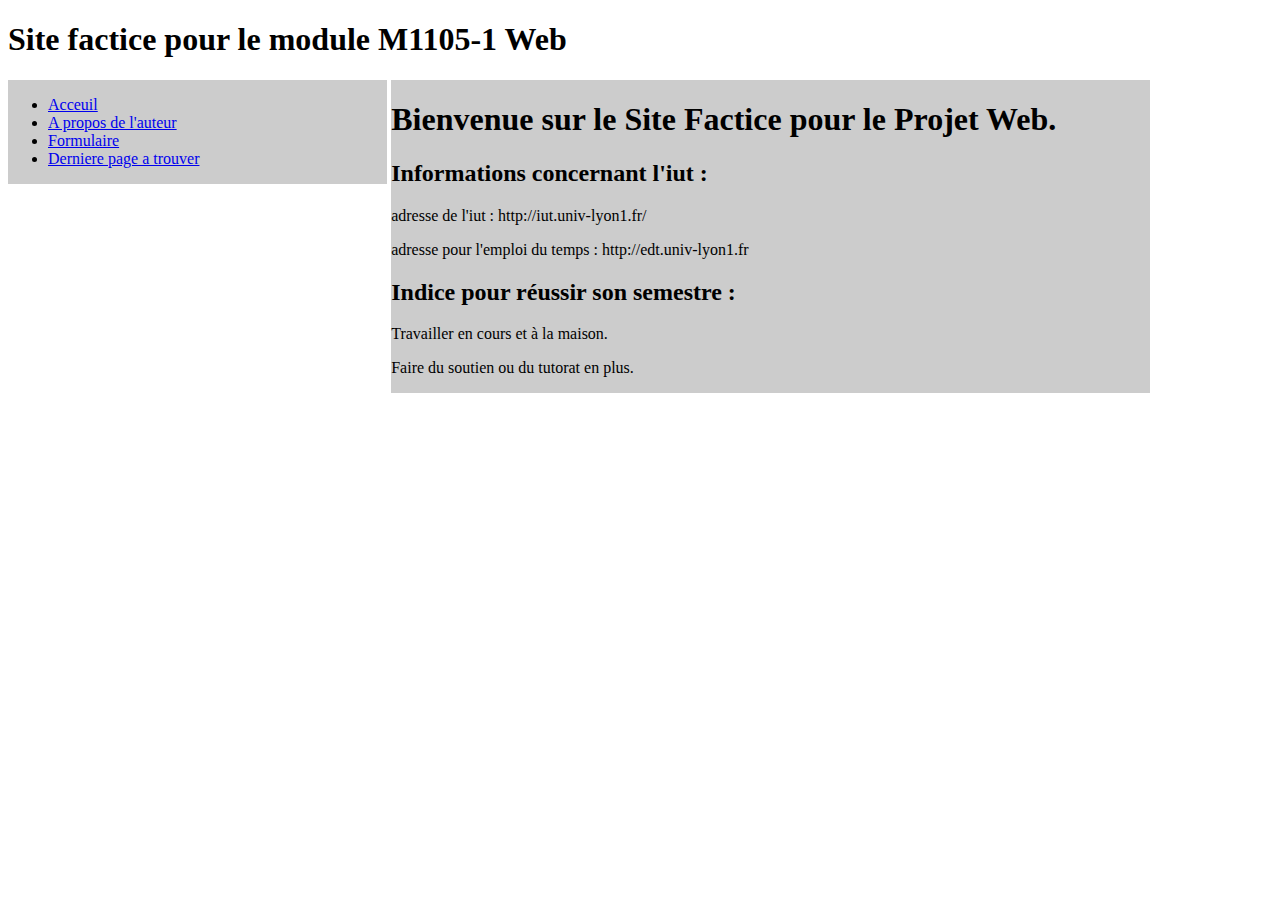
==== index.html @ f6355e3b "Ajout des fichiers" ====
<!DOCTYPE html>
<html>
  <head>
    <meta charset="utf-8"/>
	    <link rel="stylesheet" type="text/css" href="projet.css">
    <title>Titre</title>
  </head>
<body>

	<header>
		<h1> Site factice pour le module M1105-1 Web </h1>
	</header>
	
	<section id="Table">
		<nav>
			<ul>
				<li><a href="index.html"> Acceuil </a></li>
				<li><a href="Auteur.html"> A propos de l'auteur </a></li>
				<li><a href="Formulaire.html"> Formulaire </a></li>
				<li><a href="Autre.html"> Derniere page a trouver </a></li>
			</ul>
		</nav>
	</section>
    <section id="Contenu">
	<h1>
	Bienvenue sur le Site Factice pour le Projet Web.
	
	</h1>
	
	<h2>Informations concernant l'iut : </h2>
	<p>adresse de l'iut : http://iut.univ-lyon1.fr/</p>
	<p>adresse pour l'emploi du temps : http://edt.univ-lyon1.fr
	</p>
	<h2>
	Indice pour réussir son semestre :
    </h2>
	<p>
	Travailler en cours et à la maison.</p>
	<p>Faire du soutien ou du tutorat en plus.
	</p>
	</section>
  </body>
 </html>
---- projet.css ----
#Table
{

vertical-align:top;
width:30%;
background-color: rgb(204,204,204);
}

#Contenu
{
width:60%;
background-color: rgb(204,204,204);
}

section
{
display: inline-block;
}
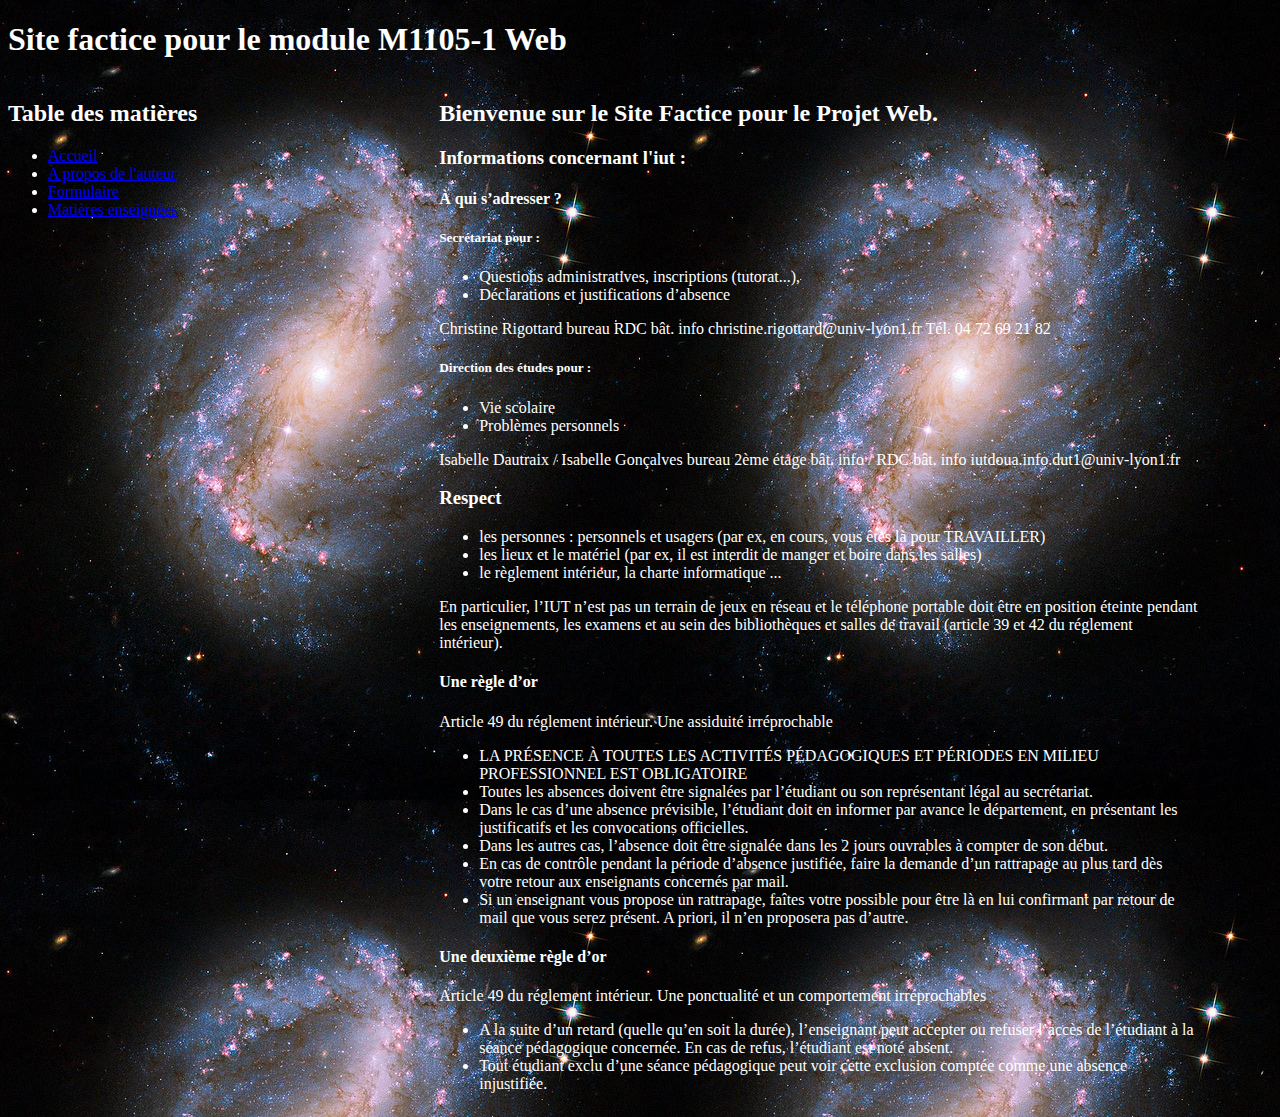
==== commit 5834f860: "Fichiers mis a jour" ====
--- a/index.html
+++ b/index.html
@@ -12,32 +12,90 @@
 	</header>
 	
 	<section id="Table">
+	<h2> Table des matières </h2>
 		<nav>
 			<ul>
-				<li><a href="index.html"> Acceuil </a></li>
+				<li><a href="index.html"> Accueil </a></li>
 				<li><a href="Auteur.html"> A propos de l'auteur </a></li>
 				<li><a href="Formulaire.html"> Formulaire </a></li>
-				<li><a href="Autre.html"> Derniere page a trouver </a></li>
+				<li><a href="Autre.html"> Matières enseignées </a></li>
 			</ul>
 		</nav>
 	</section>
     <section id="Contenu">
-	<h1>
-	Bienvenue sur le Site Factice pour le Projet Web.
-	
-	</h1>
-	
-	<h2>Informations concernant l'iut : </h2>
-	<p>adresse de l'iut : http://iut.univ-lyon1.fr/</p>
-	<p>adresse pour l'emploi du temps : http://edt.univ-lyon1.fr
-	</p>
-	<h2>
-	Indice pour réussir son semestre :
-    </h2>
-	<p>
-	Travailler en cours et à la maison.</p>
-	<p>Faire du soutien ou du tutorat en plus.
-	</p>
+		
+		<h2>Bienvenue sur le Site Factice pour le Projet Web.</h2>
+		<h3>Informations concernant l'iut : </h3>
+			<h4>À qui s’adresser ? </h4>
+				<h5>Secrétariat pour : </h5>
+					<nav>
+						<ul>
+							<li>Questions administratives, inscriptions (tutorat...), </li>
+							<li>Déclarations et justifications d’absence </li>
+						</ul>
+					</nav>
+					<p>Christine Rigottard
+					   bureau RDC bât. info
+					   christine.rigottard@univ-lyon1.fr
+					   Tél. 04 72 69 21 82</p>
+					   
+				<h5>Direction des études pour : </h5>
+					<nav>
+						<ul>
+							<li>Vie scolaire </li>
+							<li>Problèmes personnels</li>
+						</ul>
+					</nav>
+					<p>Isabelle Dautraix / Isabelle Gonçalves
+					   bureau 2ème étage bât. info / RDC bât. info
+					   iutdoua.info.dut1@univ-lyon1.fr</p>
+		<h3> Respect </h3>
+			<nav>
+				<ul>
+					<li>les personnes : personnels et usagers (par ex, en cours, vous êtes là pour TRAVAILLER) </li>
+					<li>les lieux et le matériel (par ex, il est interdit de manger et boire dans les salles) </li>
+					<li>le règlement intérieur, la charte informatique ... </li>
+				</ul>
+			</nav>
+			<p>En particulier, l’IUT n’est pas un terrain de jeux en
+			   réseau et le téléphone portable doit être en position
+			   éteinte pendant les enseignements, les examens et au
+			   sein des bibliothèques et salles de travail (article 39 et
+			   42 du réglement intérieur).</p>
+				<h4>Une règle d’or</h4>
+				  <p>Article 49 du réglement intérieur. Une assiduité irréprochable</p>
+					<nav>
+						<ul>
+							<li>LA PRÉSENCE À TOUTES LES ACTIVITÉS PÉDAGOGIQUES ET PÉRIODES EN MILIEU PROFESSIONNEL EST OBLIGATOIRE </li>
+							<li>Toutes les absences doivent être signalées par
+								l’étudiant ou son représentant légal au secrétariat.</li>
+							<li>Dans le cas d’une absence prévisible, l’étudiant doit
+								en informer par avance le département, en présentant
+								les justificatifs et les convocations officielles.</li>
+							<li>Dans les autres cas, l’absence doit être signalée dans
+								les 2 jours ouvrables à compter de son début.</li>
+							<li>En cas de contrôle pendant la période d’absence
+								justifiée, faire la demande d’un rattrapage au plus
+								tard dès votre retour aux enseignants concernés
+								par mail. </li>
+							<li>Si un enseignant vous propose un rattrapage, faîtes
+								votre possible pour être là en lui confirmant par
+								retour de mail que vous serez présent. A priori, il n’en
+								proposera pas d’autre.</li>
+						</ul>
+					</nav>
+				<h4>Une deuxième règle d’or</h4>
+				  <p>Article 49 du réglement intérieur. Une ponctualité et un comportement irréprochables</p>
+					<nav>
+						<ul>
+							<li>A la suite d’un retard (quelle qu’en soit la durée),
+								l’enseignant peut accepter ou refuser l’accès de
+								l’étudiant à la séance pédagogique concernée. En cas
+								de refus, l’étudiant est noté absent.</li>
+							<li>Tout étudiant exclu d’une séance pédagogique peut
+								voir cette exclusion comptée comme une absence injustifiée.</li>
+						</ul>
+					</nav>
 	</section>
   </body>
  </html>--- a/projet.css
+++ b/projet.css
@@ -3,16 +3,50 @@
 
 vertical-align:top;
 width:30%;
-background-color: rgb(204,204,204);
+
 }
 
 #Contenu
 {
 width:60%;
-background-color: rgb(204,204,204);
+
+margin-left: 2em;
+padding-left:1em; 
+
 }
 
 section
 {
 display: inline-block;
-}+
+}
+
+body
+{
+background-image:url("Body.jpg");
+color : White;
+}
+
+table
+{
+
+background: #333333;
+border: 0.5em solid #333333;
+border-radius: 1em;
+font-family:sans-serif;
+}
+
+table tr td
+{
+text-align: right;
+border: 1px solid black;
+
+}
+
+table th
+{
+text-align: right;
+border:1px solid black;
+background-color: #046380;
+}
+
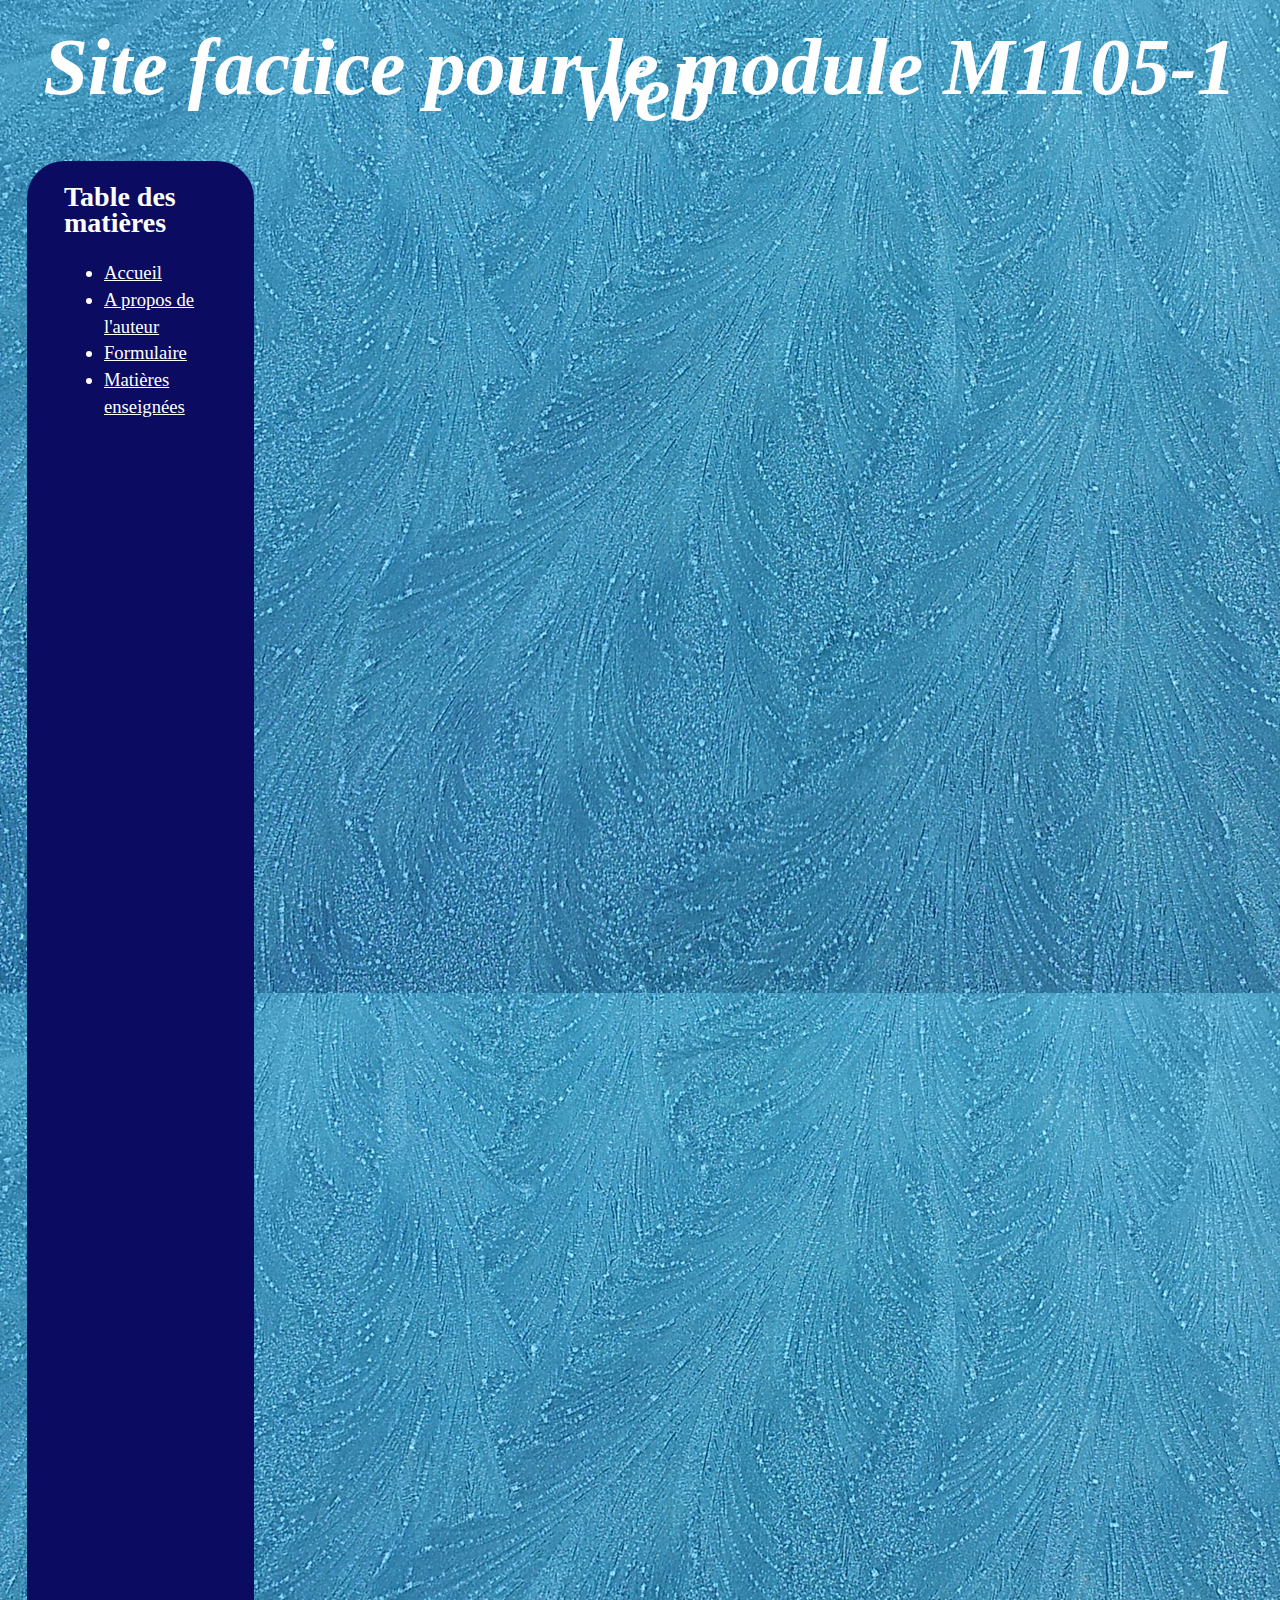
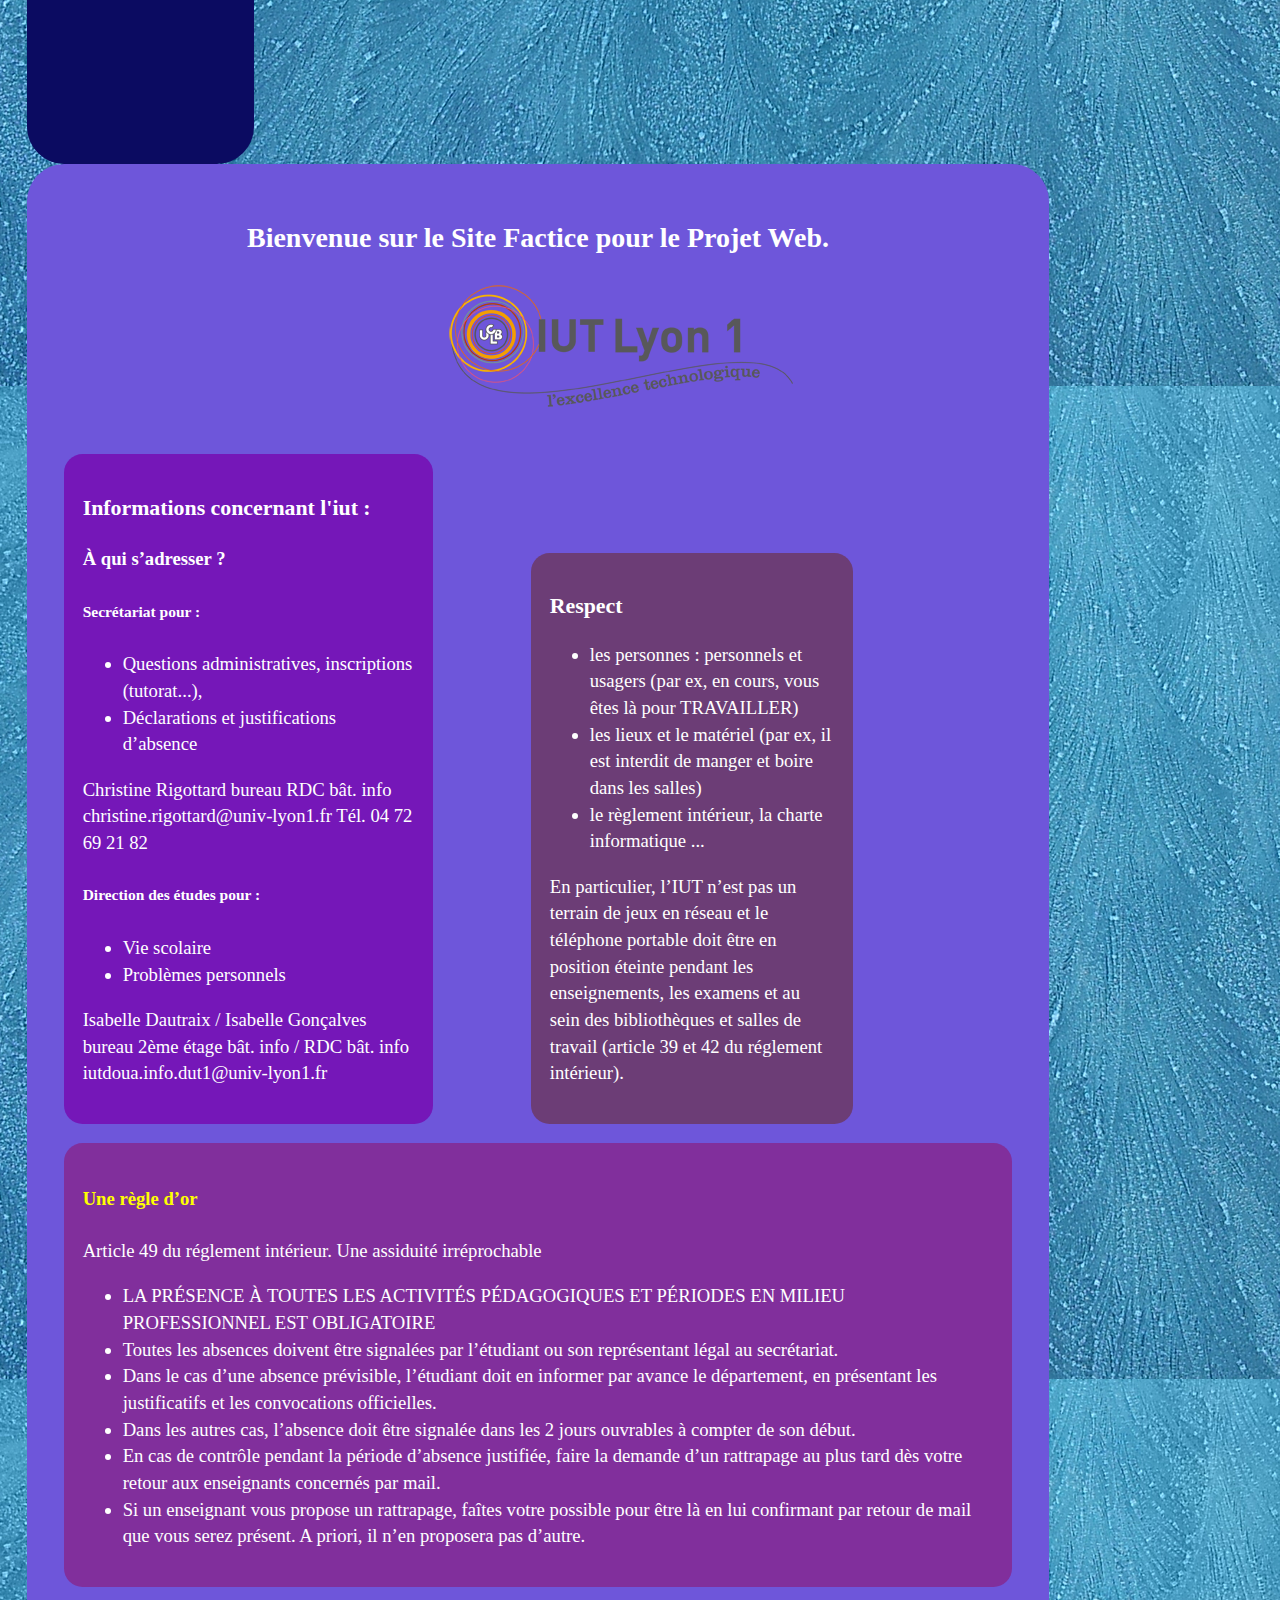
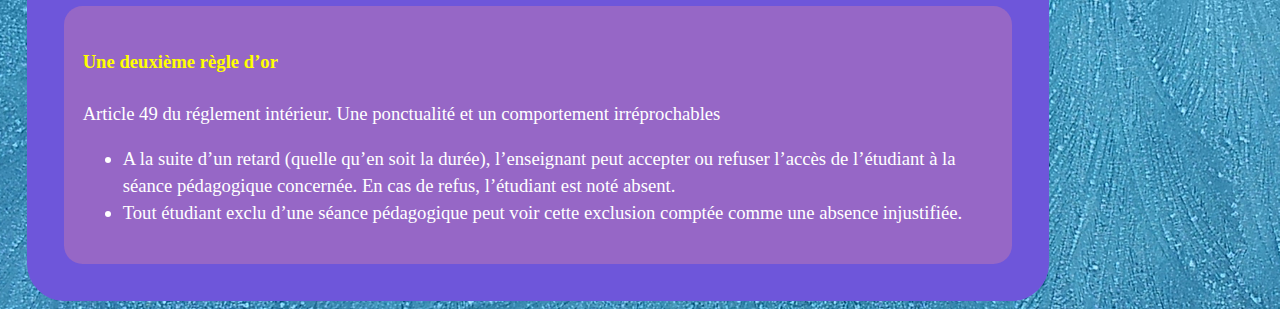
==== commit f5e3c7e4: "sans media" ====
--- a/index.html
+++ b/index.html
@@ -8,23 +8,24 @@
 <body>
 
 	<header>
-		<h1> Site factice pour le module M1105-1 Web </h1>
+		<h1><cite> Site factice pour le module M1105-1 Web </cite></h1>
 	</header>
 	
 	<section id="Table">
 	<h2> Table des matières </h2>
 		<nav>
 			<ul>
-				<li><a href="index.html"> Accueil </a></li>
-				<li><a href="Auteur.html"> A propos de l'auteur </a></li>
-				<li><a href="Formulaire.html"> Formulaire </a></li>
-				<li><a href="Autre.html"> Matières enseignées </a></li>
+				<li><a href="index.html" style="color: #FFFFFF"> Accueil </a></li>
+				<li><a href="Auteur.html" style="color: #FFFFFF"> A propos de l'auteur </a></li>
+				<li><a href="Formulaire.html" style="color: #FFFFFF"> Formulaire </a></li>
+				<li><a href="Autre.html" style="color: #FFFFFF"> Matières enseignées </a></li>
 			</ul>
 		</nav>
 	</section>
     <section id="Contenu">
-		
 		<h2>Bienvenue sur le Site Factice pour le Projet Web.</h2>
+		<img src="iut.png" alt="Logo Iut">
+		<section id="Informations">
 		<h3>Informations concernant l'iut : </h3>
 			<h4>À qui s’adresser ? </h4>
 				<h5>Secrétariat pour : </h5>
@@ -49,6 +50,9 @@
 					<p>Isabelle Dautraix / Isabelle Gonçalves
 					   bureau 2ème étage bât. info / RDC bât. info
 					   iutdoua.info.dut1@univ-lyon1.fr</p>
+		</section>
+		
+		<section id="Respect">
 		<h3> Respect </h3>
 			<nav>
 				<ul>
@@ -62,6 +66,8 @@
 			   éteinte pendant les enseignements, les examens et au
 			   sein des bibliothèques et salles de travail (article 39 et
 			   42 du réglement intérieur).</p>
+			   </section>
+			   <section id="Regle1">
 				<h4>Une règle d’or</h4>
 				  <p>Article 49 du réglement intérieur. Une assiduité irréprochable</p>
 					<nav>
@@ -84,6 +90,8 @@
 								proposera pas d’autre.</li>
 						</ul>
 					</nav>
+					</section>
+					<section id="Regle2">
 				<h4>Une deuxième règle d’or</h4>
 				  <p>Article 49 du réglement intérieur. Une ponctualité et un comportement irréprochables</p>
 					<nav>
@@ -96,6 +104,8 @@
 								voir cette exclusion comptée comme une absence injustifiée.</li>
 						</ul>
 					</nav>
+				</section>
+		
 	</section>
   </body>
- </html>+ </html>
--- a/projet.css
+++ b/projet.css
@@ -1,18 +1,23 @@
 #Table
 {
-
+background-color:#0B0B61;
 vertical-align:top;
-width:30%;
+width:15%;
+padding-bottom:71em;
+margin-left:1em;
+padding-left:2em;
+border-radius:2em;
 
 }
 
 #Contenu
 {
-width:60%;
-
-margin-left: 2em;
-padding-left:1em; 
-
+width:75%;
+margin-left: 1em;
+padding:1em; 
+background-color:#6E56DA;
+padding:2em;
+border-radius:2em;
 }
 
 section
@@ -23,8 +28,10 @@
 
 body
 {
-background-image:url("Body.jpg");
+background-image:url("Frost.png");
 color : White;
+font-size:14pt;
+line-height:20pt;
 }
 
 table
@@ -34,6 +41,7 @@
 border: 0.5em solid #333333;
 border-radius: 1em;
 font-family:sans-serif;
+margin-left:17em;
 }
 
 table tr td
@@ -50,3 +58,78 @@
 background-color: #046380;
 }
 
+#Informations 
+{
+margin-bottom:1em;
+background-color:#7517B8;
+padding:1em;
+border-radius:1em;
+width:35%;
+display:inline-block;
+} 
+
+#Respect
+{background-color:#6C3D76;
+padding:1em;
+border-radius:1em;
+width:30%;
+display:inline-block;
+margin-left:5em;
+}
+
+#Regle1
+{
+margin-bottom:1em;
+background-color:#812F9C;
+padding:1em;
+border-radius:1em;
+} 
+
+#Regle2
+{background-color:#9667C6;
+padding:1em;
+border-radius:1em;
+}
+
+#DescriptionA
+{
+border:2px solid black;
+padding:0.5em;
+}
+
+#ParcoursProjet
+{
+margin-top:1em;
+border:5px double black;
+padding:0.5em;
+}
+
+header
+{text-align:center;
+font-size:30pt;}
+
+#UE11
+{border:5px ridge black;
+padding:1em;
+margin:1em;}
+
+#UE12
+{border:5px ridge black;
+padding:1em;
+margin:1em;
+margin-left:37.5em;}
+
+#Contenu h2
+{
+text-align:center;}
+
+img
+{vertical-align:top;
+margin:0em 20em 2em 20em;}
+
+#Regle1 h4,#Regle2 h4
+{color:yellow;}
+
+footer
+{background-color:#0404B4;
+padding-left:2em;}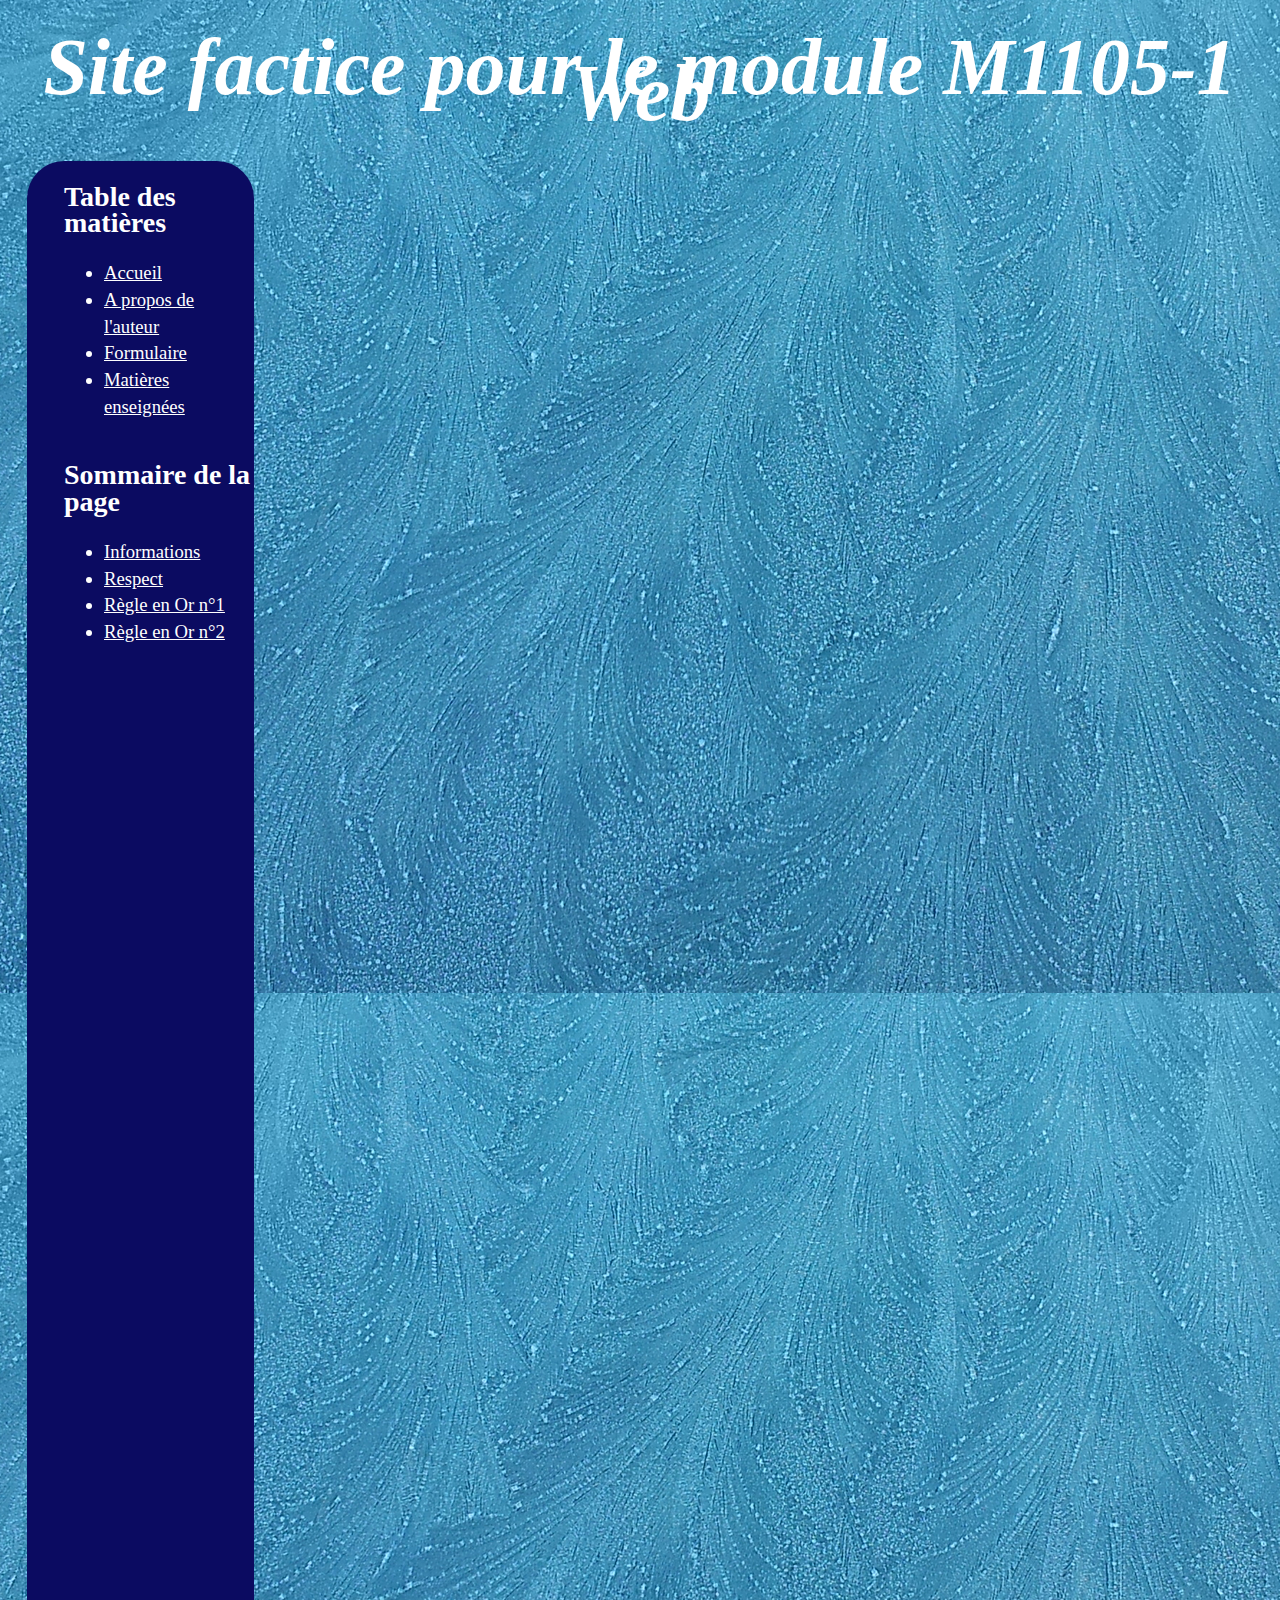
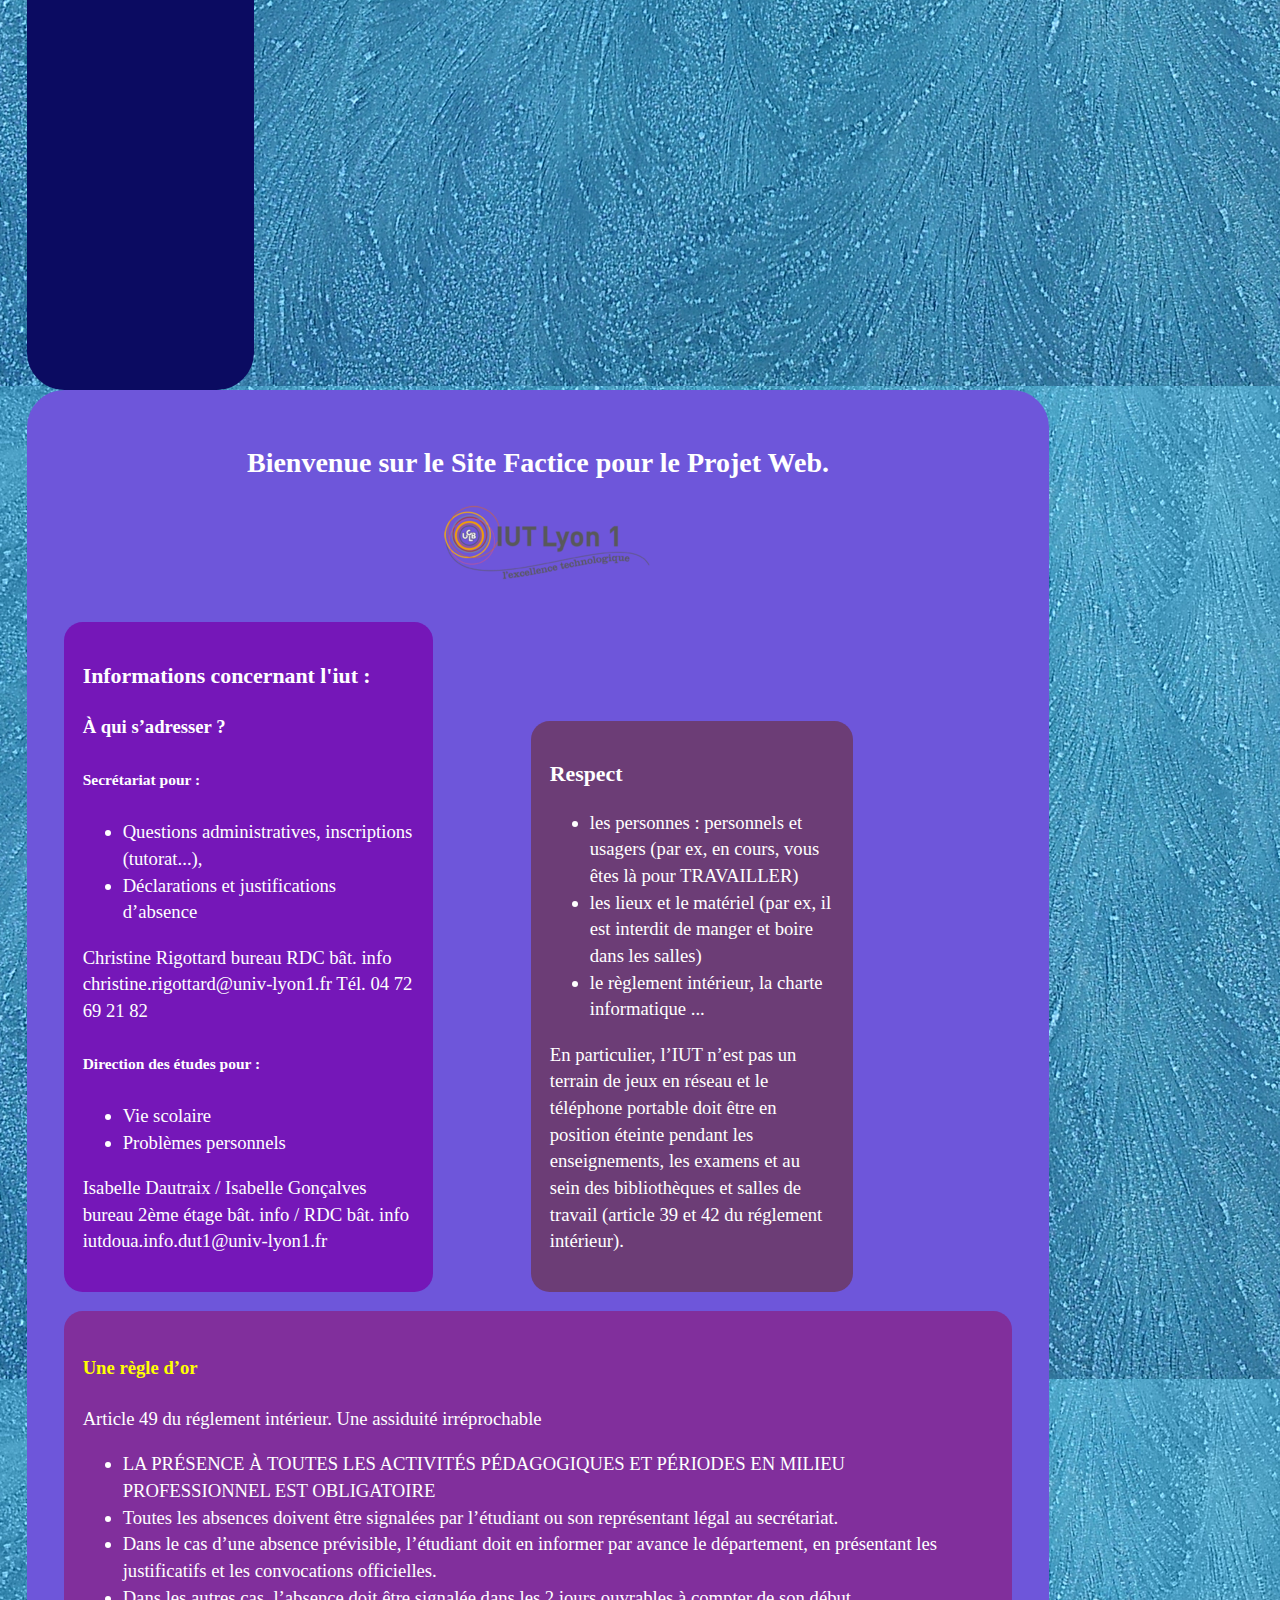
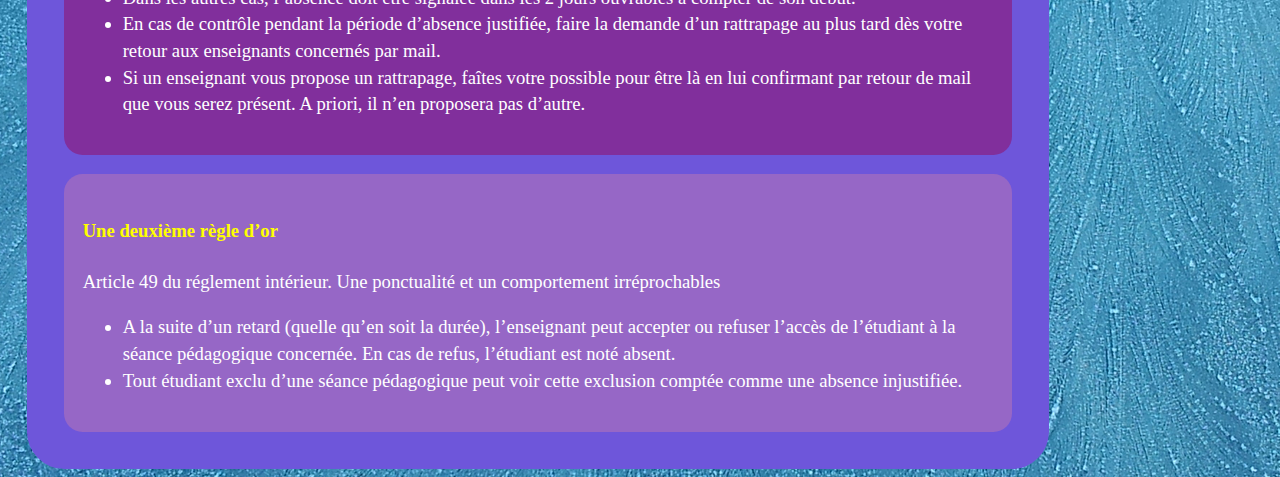
==== commit 0bc46ea0: "media ajouté" ====
--- a/index.html
+++ b/index.html
@@ -2,16 +2,20 @@
 <html>
   <head>
     <meta charset="utf-8"/>
-	    <link rel="stylesheet" type="text/css" href="projet.css">
+	    <link rel="stylesheet" type="text/css" media="screen and (max-width: 360px)" href="telephone.css">
+		<link rel="stylesheet" type="text/css" media="screen and (min-width: 1280px)" href="projet.css">
+		<link rel="stylesheet" type="text/css" media="screen and (min-width: 361px) and (max-width: 799px)" href="telephoneplusgrand.css">
+		<link rel="stylesheet" type="text/css" media="screen and (min-width: 800px) and (max-width: 1279px)" href="EntreGrandTelephoneEtEcran.css">
     <title>Titre</title>
   </head>
-<body>
+  <body>
 
 	<header>
 		<h1><cite> Site factice pour le module M1105-1 Web </cite></h1>
 	</header>
 	
 	<section id="Table">
+	<section id="Table1">
 	<h2> Table des matières </h2>
 		<nav>
 			<ul>
@@ -21,56 +25,66 @@
 				<li><a href="Autre.html" style="color: #FFFFFF"> Matières enseignées </a></li>
 			</ul>
 		</nav>
+		</section>
+		<section id="Table2">
+		<h2>Sommaire de la page</h2>
+		<nav>
+			<ul>
+				<li> <a href="#Informations" style="color: #FFFFFF">Informations</a> </li>
+				<li> <a href="#Respect" style="color: #FFFFFF">Respect</a> </li>
+				<li> <a href="#Regle1" style="color: #FFFFFF">Règle en Or n°1 </a> </li>
+				<li> <a href="#Regle2" style="color: #FFFFFF">Règle en Or n°2</a> </li>
+			</ul>
+		</nav>
+		</section>
+				
 	</section>
     <section id="Contenu">
 		<h2>Bienvenue sur le Site Factice pour le Projet Web.</h2>
-		<img src="iut.png" alt="Logo Iut">
-		<section id="Informations">
-		<h3>Informations concernant l'iut : </h3>
-			<h4>À qui s’adresser ? </h4>
-				<h5>Secrétariat pour : </h5>
-					<nav>
+			<section id="LogoIut">
+				<img src="iut.png" alt="Logo Iut">
+			</section>
+			<section id="Informations">
+				<h3>Informations concernant l'iut : </h3>
+					<h4>À qui s’adresser ? </h4>
+						<h5>Secrétariat pour : </h5>
+							<nav>
+								<ul>
+									<li>Questions administratives, inscriptions (tutorat...), </li>
+									<li>Déclarations et justifications d’absence </li>
+								</ul>
+							</nav>
+							<p> Christine Rigottard
+								bureau RDC bât. info
+								christine.rigottard@univ-lyon1.fr
+								Tél. 04 72 69 21 82</p>
+					   
+						<h5>Direction des études pour : </h5>
+							<ul>
+								<li>Vie scolaire </li>
+								<li>Problèmes personnels</li>
+							</ul>
+							<p> Isabelle Dautraix / Isabelle Gonçalves
+								bureau 2ème étage bât. info / RDC bât. info
+								iutdoua.info.dut1@univ-lyon1.fr</p>
+			</section>
+		
+			<section id="Respect">
+				<h3>Respect </h3>
 						<ul>
-							<li>Questions administratives, inscriptions (tutorat...), </li>
-							<li>Déclarations et justifications d’absence </li>
+							<li>les personnes : personnels et usagers (par ex, en cours, vous êtes là pour TRAVAILLER) </li>
+							<li>les lieux et le matériel (par ex, il est interdit de manger et boire dans les salles) </li>
+							<li>le règlement intérieur, la charte informatique ... </li>
 						</ul>
-					</nav>
-					<p>Christine Rigottard
-					   bureau RDC bât. info
-					   christine.rigottard@univ-lyon1.fr
-					   Tél. 04 72 69 21 82</p>
-					   
-				<h5>Direction des études pour : </h5>
-					<nav>
-						<ul>
-							<li>Vie scolaire </li>
-							<li>Problèmes personnels</li>
-						</ul>
-					</nav>
-					<p>Isabelle Dautraix / Isabelle Gonçalves
-					   bureau 2ème étage bât. info / RDC bât. info
-					   iutdoua.info.dut1@univ-lyon1.fr</p>
-		</section>
-		
-		<section id="Respect">
-		<h3> Respect </h3>
-			<nav>
-				<ul>
-					<li>les personnes : personnels et usagers (par ex, en cours, vous êtes là pour TRAVAILLER) </li>
-					<li>les lieux et le matériel (par ex, il est interdit de manger et boire dans les salles) </li>
-					<li>le règlement intérieur, la charte informatique ... </li>
-				</ul>
-			</nav>
-			<p>En particulier, l’IUT n’est pas un terrain de jeux en
-			   réseau et le téléphone portable doit être en position
-			   éteinte pendant les enseignements, les examens et au
-			   sein des bibliothèques et salles de travail (article 39 et
-			   42 du réglement intérieur).</p>
-			   </section>
-			   <section id="Regle1">
+					<p> En particulier, l’IUT n’est pas un terrain de jeux en
+						réseau et le téléphone portable doit être en position
+						éteinte pendant les enseignements, les examens et au
+						sein des bibliothèques et salles de travail (article 39 et
+						42 du réglement intérieur).</p>
+			</section>
+			<section id="Regle1">
 				<h4>Une règle d’or</h4>
 				  <p>Article 49 du réglement intérieur. Une assiduité irréprochable</p>
-					<nav>
 						<ul>
 							<li>LA PRÉSENCE À TOUTES LES ACTIVITÉS PÉDAGOGIQUES ET PÉRIODES EN MILIEU PROFESSIONNEL EST OBLIGATOIRE </li>
 							<li>Toutes les absences doivent être signalées par
@@ -89,12 +103,10 @@
 								retour de mail que vous serez présent. A priori, il n’en
 								proposera pas d’autre.</li>
 						</ul>
-					</nav>
-					</section>
-					<section id="Regle2">
+			</section>
+			<section id="Regle2">
 				<h4>Une deuxième règle d’or</h4>
 				  <p>Article 49 du réglement intérieur. Une ponctualité et un comportement irréprochables</p>
-					<nav>
 						<ul>
 							<li>A la suite d’un retard (quelle qu’en soit la durée),
 								l’enseignant peut accepter ou refuser l’accès de
@@ -103,9 +115,8 @@
 							<li>Tout étudiant exclu d’une séance pédagogique peut
 								voir cette exclusion comptée comme une absence injustifiée.</li>
 						</ul>
-					</nav>
 				</section>
 		
 	</section>
-  </body>
+   </body>
  </html>
--- a/telephone.css
+++ b/telephone.css
@@ -0,0 +1,145 @@
+@media screen and (max-width: 360px)
+{
+    #Table
+{
+background-color:#0B0B61;
+vertical-align:center;
+margin-left:0.5em;
+padding-left:1em;
+border-radius:2em;
+padding-right:2em;
+display:inline-block;
+margin-bottom:1em;
+}
+
+#Contenu
+{
+padding:1em; 
+background-color:#6E56DA;
+border-radius:2em;
+font-family:Calibri;
+}
+
+section
+{
+display: inline-block;
+}
+
+body
+{
+background-image:url("Frost.png");
+color : White;
+font-size:10pt;
+line-height:15pt;
+}
+
+table
+{
+
+background: #333333;
+border: 0.5em solid #333333;
+border-radius: 1em;
+font-family:sans-serif;
+}
+
+table tr td
+{
+text-align: right;
+border: 1px solid black;
+
+}
+
+table th
+{
+text-align: right;
+border:1px solid black;
+background-color: #046380;
+}
+
+#Informations 
+{
+margin-bottom:1em;
+background-color:#7517B8;
+padding:1em;
+border-radius:1em;
+display:inline-block;
+} 
+
+#Respect
+{background-color:#6C3D76;
+padding:1em;
+border-radius:1em;
+margin-bottom:1em;
+}
+
+#Regle1
+{
+margin-bottom:1em;
+background-color:#812F9C;
+padding:1em;
+border-radius:1em;
+} 
+
+#Regle2
+{background-color:#9667C6;
+padding:1em;
+border-radius:1em;
+}
+
+#DescriptionA
+{
+border:2px solid black;
+padding:0.5em;
+}
+#profil
+{width : 30%;
+}
+#profil img
+{width:100%;}
+
+#ParcoursProjet
+{
+margin-top:1em;
+border:5px double black;
+padding:0.5em;
+}
+
+header
+{text-align:center;
+font-size:15pt;
+line-height:40px;
+}
+
+#UE11
+{border:5px ridge black;
+padding:1em;
+margin:1em;
+}
+
+#UE12
+{border:5px ridge black;
+padding:1em;
+margin:1em;
+display:inline-block;
+vertical-align:top;
+}
+
+#Contenu h2
+{
+text-align:center;
+color:black;
+line-height:15px;}
+
+#LogoIut
+{vertical-align:top,center;
+}
+
+#Regle1 h4,#Regle2 h4
+{color:yellow;}
+
+footer
+{background-color:#0404B4;
+padding-left:2em;}
+}
+
+}--- a/telephoneplusgrand.css
+++ b/telephoneplusgrand.css
@@ -0,0 +1,172 @@
+@media screen and (min-width: 361px) and (max-width: 799px)
+{
+     #Table
+{
+background-color:#0B0B61;
+margin-left:11em;
+padding-left:1em;
+border-radius:2em;
+padding-right:1em;
+display:inline-block;
+margin-bottom:1em;
+}
+#Table #Table1F nav ul li 
+{
+width:35%;
+display:inline-block;
+padding:1em 0em 1em 1em;
+
+}
+#Formu #Contenu 
+{
+margin-left:10em;
+padding:0em 5em 0em 5em;
+}
+
+#Table #Table1
+{
+width:35%;
+display:inline-block;
+vertical-align:top;
+padding-left:2em;
+}
+#Table #Table2
+{
+width:50%;
+display:inline-block;
+vertical-align:top;
+margin-left:2em;
+}
+
+#Contenu
+{
+padding:1em; 
+background-color:#6E56DA;
+border-radius:2em;
+font-family:Calibri;
+}
+
+section
+{
+display: inline-block;
+}
+
+body
+{
+background-image:url("Frost.png");
+color : White;
+font-size:10pt;
+line-height:15pt;
+}
+
+table
+{
+
+background: #333333;
+border: 0.5em solid #333333;
+border-radius: 1em;
+font-family:sans-serif;
+}
+
+table tr td
+{
+text-align: right;
+border: 1px solid black;
+
+}
+
+table th
+{
+text-align: right;
+border:1px solid black;
+background-color: #046380;
+}
+
+#Informations 
+{
+margin-bottom:1em;
+background-color:#7517B8;
+padding:1em;
+border-radius:1em;
+display:inline-block;
+} 
+
+#Respect
+{background-color:#6C3D76;
+padding:1em;
+border-radius:1em;
+margin-bottom:1em;
+}
+
+#Regle1
+{
+margin-bottom:1em;
+background-color:#812F9C;
+padding:1em;
+border-radius:1em;
+} 
+
+#Regle2
+{background-color:#9667C6;
+padding:1em;
+border-radius:1em;
+}
+
+#DescriptionA
+{
+border:2px solid black;
+padding:0.5em;
+width:30%;
+vertical-align:top;
+}
+#profil
+{width : 60%;
+margin-left:0em;}
+#profil img
+{width:100%;}
+
+#ParcoursProjet
+{
+margin-top:1em;
+border:5px double black;
+padding:0.5em;
+}
+
+header
+{text-align:center;
+font-size:15pt;
+line-height:40px;
+}
+
+#UE11
+{border:5px ridge black;
+padding:1em;
+margin:1em;
+}
+
+#UE12
+{border:5px ridge black;
+padding:1em;
+margin:1em;
+display:inline-block;
+vertical-align:top;
+}
+
+#Contenu h2
+{
+text-align:center;
+color:black;
+line-height:15px;}
+
+#LogoIut
+{vertical-align:top,center;
+}
+
+#Regle1 h4,#Regle2 h4
+{color:yellow;}
+
+footer
+{background-color:#0404B4;
+padding-left:2em;}
+}
+}--- a/EntreGrandTelephoneEtEcran.css
+++ b/EntreGrandTelephoneEtEcran.css
@@ -0,0 +1,166 @@
+@media screen and (min-width: 800px) and (max-width: 1279px)
+{
+       #Table
+{
+background-color:#0B0B61;
+vertical-align:center;
+margin-left:11em;
+padding-left:1em;
+border-radius:2em;
+padding-right:1em;
+display:inline-block;
+margin-bottom:1em;
+}
+
+#Table #Table1F nav ul li 
+{
+width:35%;
+display:inline-block;
+padding:1em 1em 1em 1em;
+}
+
+#Table #Table1
+{
+width:35%;
+display:inline-block;
+vertical-align:top;
+padding-left:2em;
+}
+#Table #Table2
+{
+width:50%;
+display:inline-block;
+vertical-align:top;
+margin-left:2em;
+}
+#Contenu
+{
+padding:1em; 
+background-color:#6E56DA;
+border-radius:2em;
+font-family:Calibri;
+}
+
+section
+{
+display: inline-block;
+}
+
+body
+{
+background-image:url("Frost.png");
+color : White;
+font-size:10pt;
+line-height:15pt;
+}
+
+table
+{
+
+background: #333333;
+border: 0.5em solid #333333;
+border-radius: 1em;
+font-family:sans-serif;
+}
+
+table tr td
+{
+text-align: right;
+border: 1px solid black;
+
+}
+
+table th
+{
+text-align: right;
+border:1px solid black;
+background-color: #046380;
+}
+
+#Informations 
+{
+margin-bottom:1em;
+background-color:#7517B8;
+padding:1em;
+border-radius:1em;
+display:inline-block;
+} 
+
+#Respect
+{background-color:#6C3D76;
+padding:1em;
+border-radius:1em;
+margin-bottom:1em;
+}
+
+#Regle1
+{
+margin-bottom:1em;
+background-color:#812F9C;
+padding:1em;
+border-radius:1em;
+} 
+
+#Regle2
+{background-color:#9667C6;
+padding:1em;
+border-radius:1em;
+}
+
+#DescriptionA
+{
+border:2px solid black;
+padding:0.5em;
+}
+#profil
+{width : 30%;
+}
+#profil img
+{width:100%;}
+
+#ParcoursProjet
+{
+margin-top:1em;
+border:5px double black;
+padding:0.5em;
+}
+
+header
+{text-align:center;
+font-size:15pt;
+line-height:40px;
+}
+
+#UE11
+{border:5px ridge black;
+padding:1em;
+margin:1em;
+}
+
+#UE12
+{border:5px ridge black;
+padding:1em;
+margin:1em;
+display:inline-block;
+vertical-align:top;
+}
+
+#Contenu h2
+{
+text-align:center;
+color:black;
+line-height:15px;}
+
+#LogoIut
+{vertical-align:top,center;
+}
+
+#Regle1 h4,#Regle2 h4
+{color:yellow;}
+
+footer
+{background-color:#0404B4;
+padding-left:2em;}
+}
+
+}​
